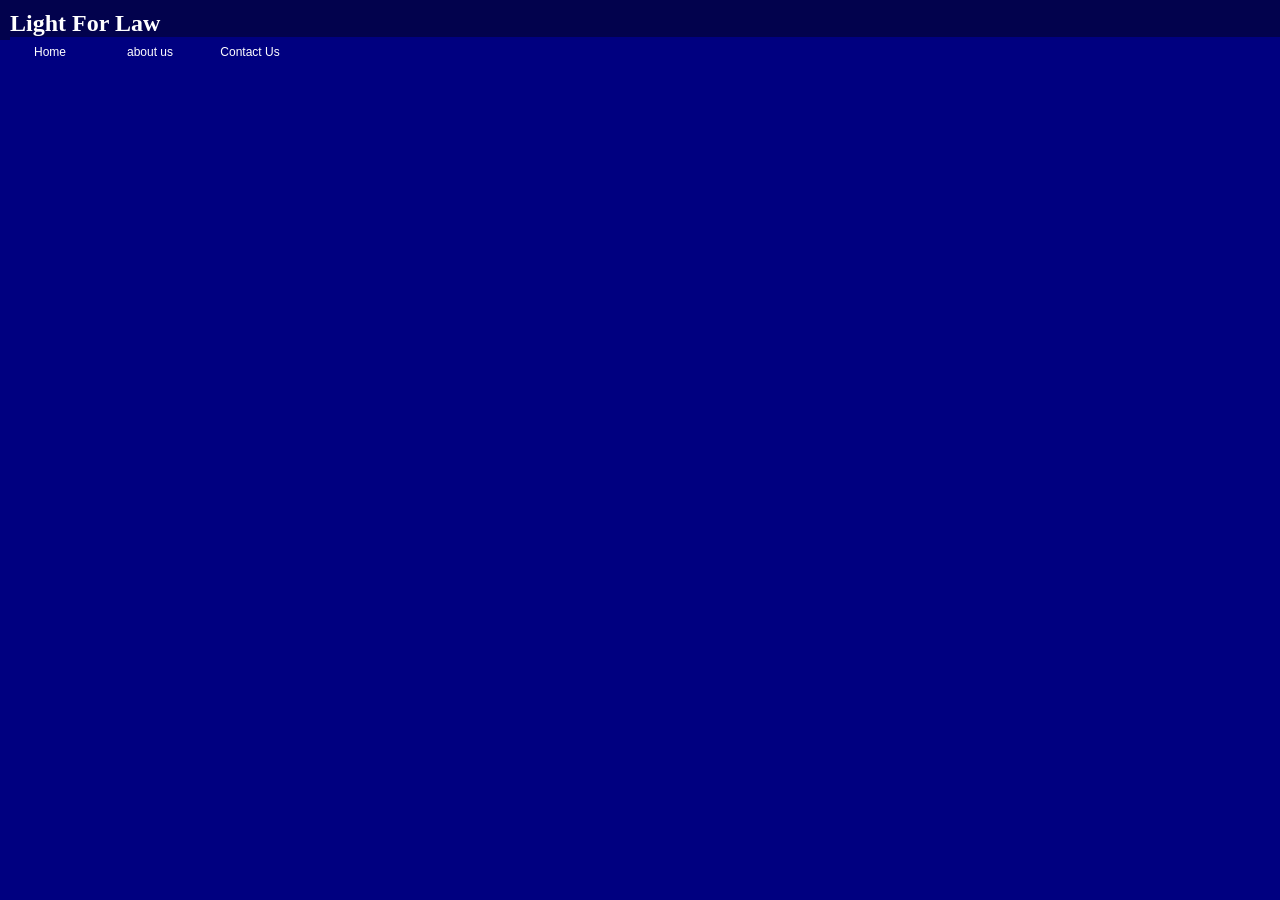
==== about us.html @ 6f678c11 "commit" ====
<!DOCTYPE html>
<html>
    <head>
        <link rel="stylesheet" href="homepage.css">
        <link rel ="stylesheet"href="header.css">
        <link rel="preconnect" href="https://fonts.googleapis.com">
        <link rel="preconnect" href="https://fonts.gstatic.com" crossorigin>
        <link href="fonts.googleapis.com" rel="stylesheet">
    <body class="body">
        <header>
            <h1>Light For Law</h1>
            <ul class="Ul2">
                <a href="index.html">
                    <li class="Li2">Home</li>
                </a>
                <a href="about us.html">
                    <li class="Li2">about us</li>
                </a>
                <a href="light4law/contact us .html">
                    <li class="Li2">Contact Us</li>    
                </a>
            </ul>
        </header>
---- homepage.css ----
html{
    scroll-behavior: smooth;
}
:root{
    --width: 100vw;
}
body{
    background-color: navy;
    margin: 0px;
    padding: 0px;
    overflow-x: hidden;
}
.Hs{
    position: relative;
    float: left;
    width: var(--width);
    aspect-ratio: 6/3;
    background-image: url("light4law\ image\ 1.png");
    background-repeat: no-repeat;
    background-size: cover;
    left: 0px;
    border: none;
}
.Hs1{
    text-align: center;
    line-height: 75px;
    font-size: 75px;
    margin-top: 200px;
    margin-bottom: 0px;
    color: rgb(252, 248, 3);
    font-family: 'Nunito', sans-serif;
}
.Hs2{
    text-align: center;
    line-height: 30px;
    font-size: 15px;
    margin-top: 1px;
    color:rgb(255, 254, 254);
    font-family: 'Nunito', sans-serif;
}
.Hs4{
    width: 100vw;
    height: 100vw;
    background-color: rgb(255, 255, 255);
    aspect-ratio: 7/3;
}
.Hs5{
    right:20px;
    width: 100vw;
    clear: both;
    text-align: center;
    position: relative;
    line-height: 75px;
    font-size: 75px;
    margin-top: 0px;
    margin-bottom: 0px;
    color: rgb(252, 248, 3);
    font-family: 'Nunito', sans-serif;
    background-color: navy;
}
.Hs6{
    clear: both;
    text-align: center;
    line-height: 75px;
    font-size: 15px;
    margin-top: 1px;
    color:rgb(4, 4, 4);
    font-family: 'Nunito', sans-serif;
    background-color: rgb;
}
.Hs7{
    position: relative;
    float: left;
    width: var(--width);
    aspect-ratio: 6/3;
    background-color: white;
    background-repeat: no-repeat;
    background-size: cover;
    left: 0px;
    border: none;
}
.Hs8{
    text-align: center;
    line-height: 75px;
    font-size: 75px;
    margin-top: 00px;
    margin-bottom: 0px;
    color: rgb(252, 248, 3);
    font-family: 'Nunito', sans-serif;
}
.Hs9{
    text-align: center;
    line-height: 30px;
    font-size: 15px;
    margin-top: 1px;
    color:rgb(255, 254, 254);
    font-family: 'Nunito', sans-serif;
}
.Ul1{
    width: 6.2vw;
    height: 50vw;
}
.Li1:hover{
    background-color: rgb(192, 191, 191);
    cursor:pointer;
}
.Li1{
    color: blue;
    position: relative;
    left:10px;
    font-size: 20px;
}
---- header.css ----
header{
    background-color: rgb(2, 2, 77);
    text-align: left;
    color: white;
    height: 40px;
    top: 10px;
    left: 0px;
    right:0px;
    padding: 10px;
    margin: 0px;
    font-size: 12px;
    width: 100%;
    scroll-behavior: sticky;
}
*{
    margin: 0px;
    padding: 0px;
    box-sizing: border-box;
}
.Ul2{
    padding-bottom: 10px;
    position: relative;
    left:0px;
    width:100vw;
    background-color: navy;
    height: 50px;
    padding-left: 0px;
    margin-left: 0px;
    margin-top: 0px;
    margin: 0px;
    padding-top: 0px;
    box-sizing: border-box;
    right: 10px;
    background: cover;
}
.Li2{
    float: left;
    margin-left:0px;
    margin-right:20px;
    list-style-type: none;
    font-family: 'Bebas Neue', sans-serif;
    color: white;
    width: 80px;
    height: 30px;
    background-color: navy;
    text-align: center;
    line-height: 30px;
    padding: 0px;
}
.Li2:hover{
    background-color:rgb(1, 1, 46);
    cursor:pointer;
}
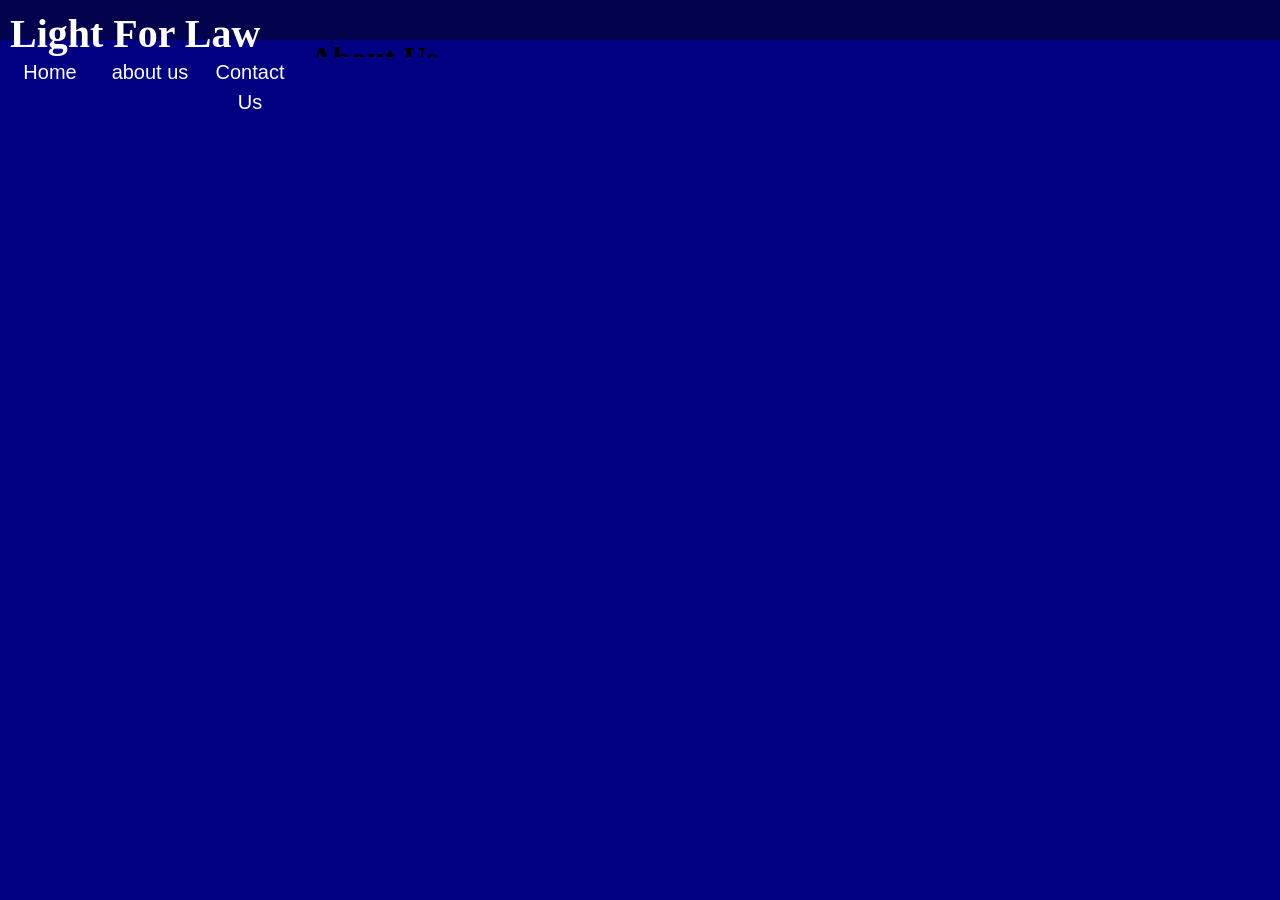
==== commit 5f2d26e1: "git add commit -m" ====
--- a/about us.html
+++ b/about us.html
@@ -20,4 +20,9 @@
                     <li class="Li2">Contact Us</li>    
                 </a>
             </ul>
-        </header>+        </header>
+        <div class="Ab1">
+            <h1>About Us</h1>
+        </div>
+    </body>
+    </html>
--- a/header.css
+++ b/header.css
@@ -8,7 +8,7 @@
     right:0px;
     padding: 10px;
     margin: 0px;
-    font-size: 12px;
+    font-size: 20px;
     width: 100%;
     scroll-behavior: sticky;
 }
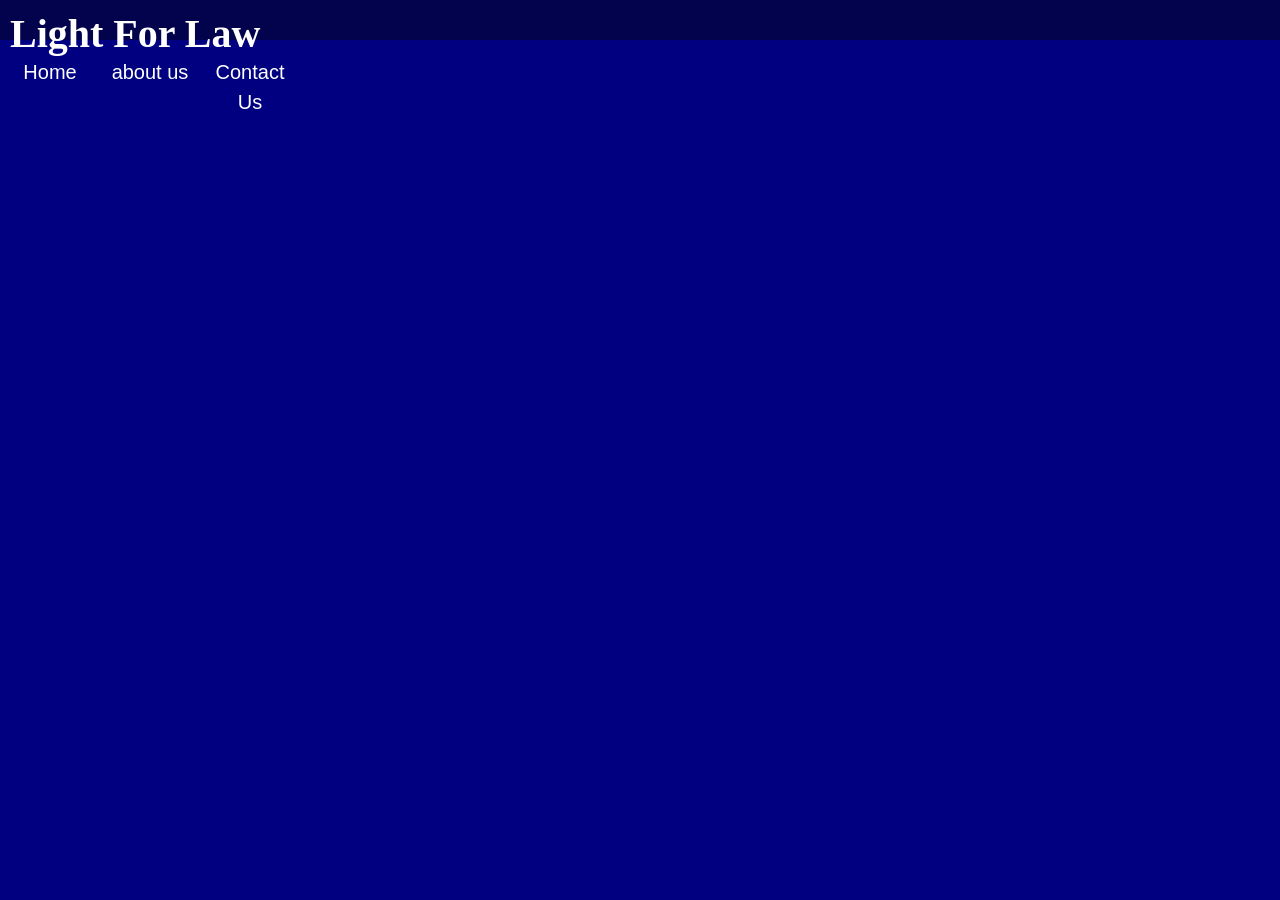
==== commit ab72ad75: "git commit -am" ====
--- a/about us.html
+++ b/about us.html
@@ -22,7 +22,7 @@
             </ul>
         </header>
         <div class="Ab1">
-            <h1>About Us</h1>
+
         </div>
     </body>
     </html>
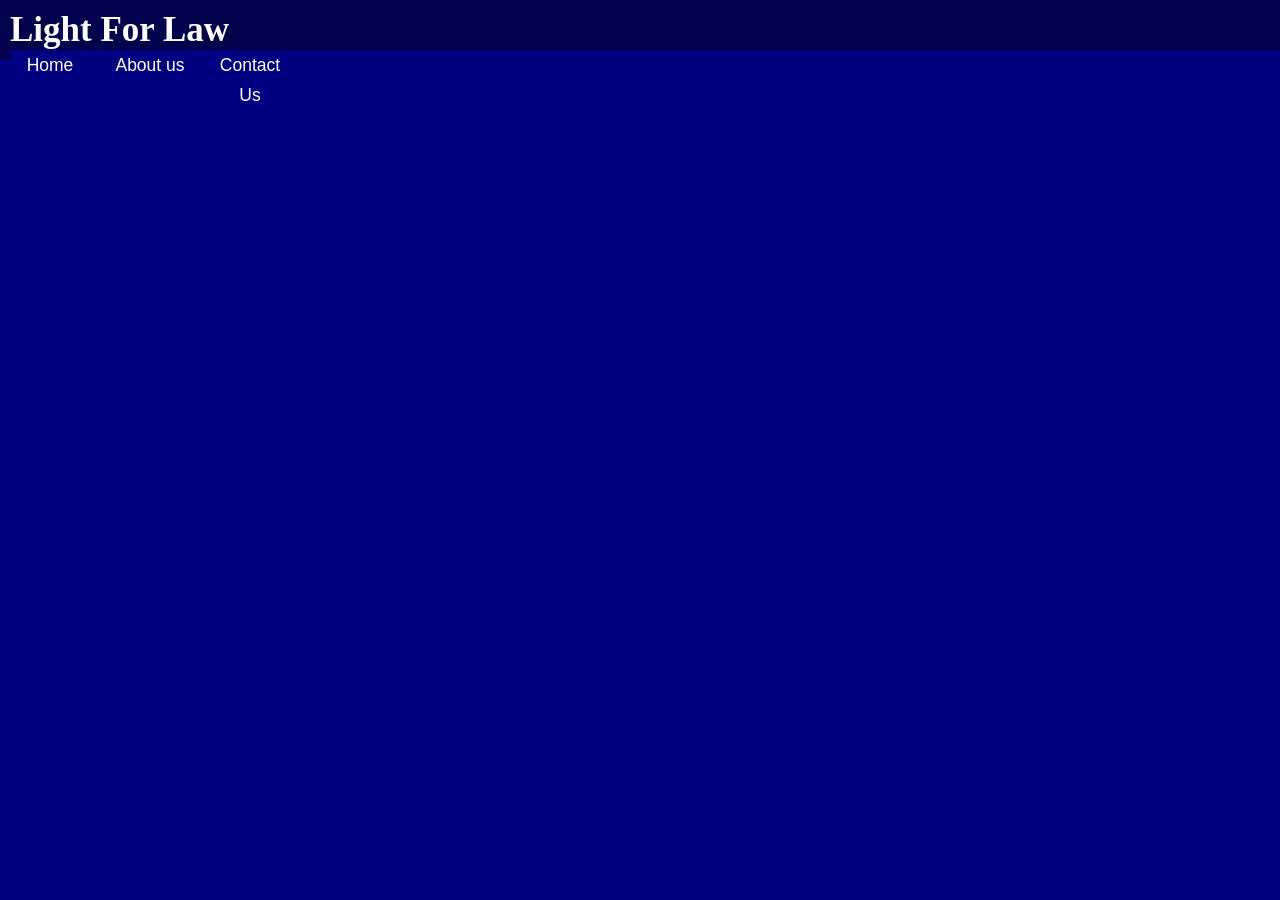
==== commit bfc9ca3d: "commit" ====
--- a/about us.html
+++ b/about us.html
@@ -14,7 +14,7 @@
                     <li class="Li2">Home</li>
                 </a>
                 <a href="about us.html">
-                    <li class="Li2">about us</li>
+                    <li class="Li2">About us</li>
                 </a>
                 <a href="light4law/contact us .html">
                     <li class="Li2">Contact Us</li>    
@@ -25,4 +25,12 @@
 
         </div>
     </body>
-    </html>+    </html>
+
+
+
+
+
+
+
+    
--- a/header.css
+++ b/header.css
@@ -2,13 +2,13 @@
     background-color: rgb(2, 2, 77);
     text-align: left;
     color: white;
-    height: 40px;
+    height: 60px;
     top: 10px;
     left: 0px;
     right:0px;
     padding: 10px;
     margin: 0px;
-    font-size: 20px;
+    font-size: 17.5px;
     width: 100%;
     scroll-behavior: sticky;
 }
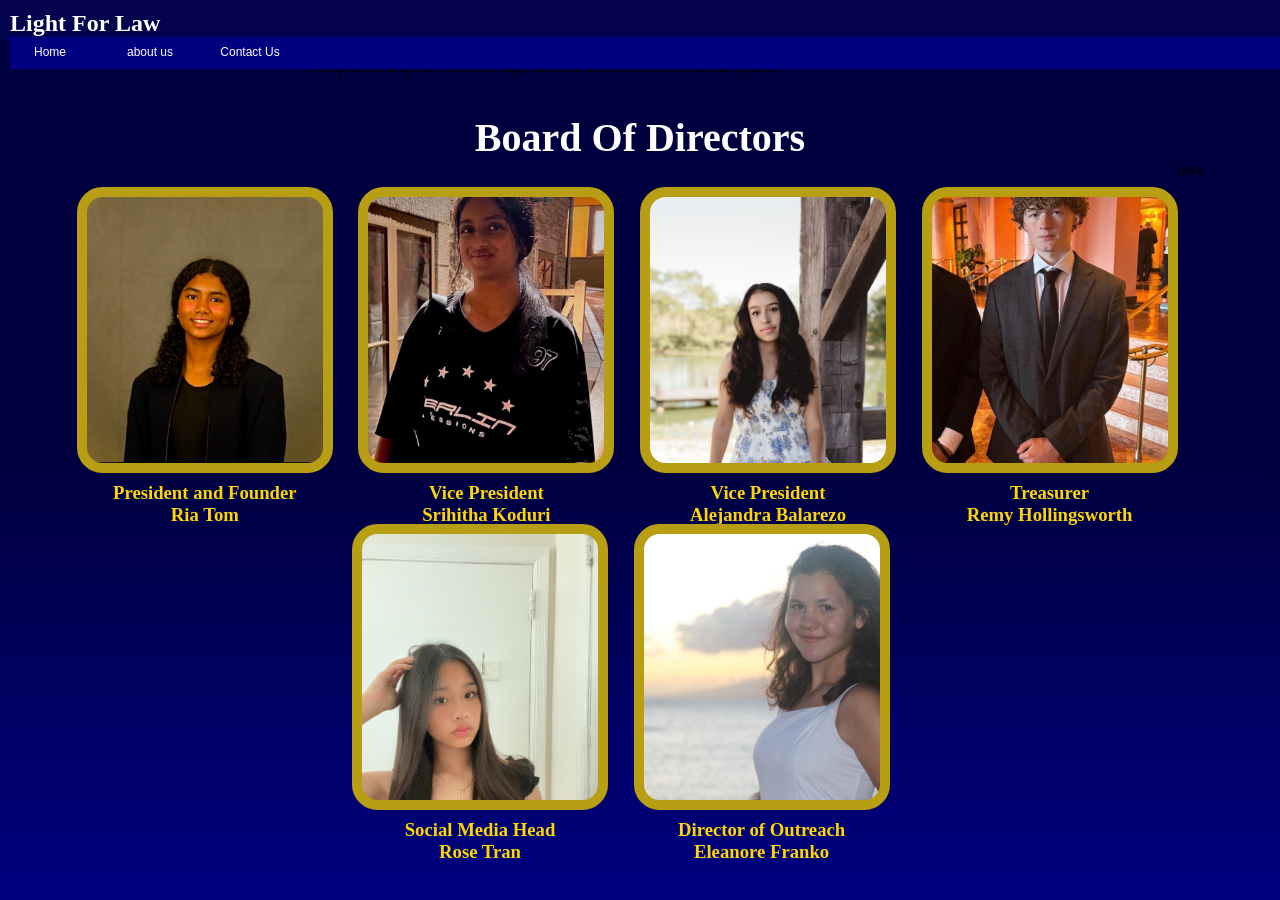
==== commit b971faff: "Add files via upload" ====
--- a/about us.html
+++ b/about us.html
@@ -1,11 +1,12 @@
 <!DOCTYPE html>
 <html>
     <head>
-        <link rel="stylesheet" href="homepage.css">
+        <link rel="stylesheet" href="about us.css">
         <link rel ="stylesheet"href="header.css">
         <link rel="preconnect" href="https://fonts.googleapis.com">
         <link rel="preconnect" href="https://fonts.gstatic.com" crossorigin>
         <link href="fonts.googleapis.com" rel="stylesheet">
+    </head>
     <body class="body">
         <header>
             <h1>Light For Law</h1>
@@ -14,23 +15,44 @@
                     <li class="Li2">Home</li>
                 </a>
                 <a href="about us.html">
-                    <li class="Li2">About us</li>
+                    <li class="Li2">about us</li>
                 </a>
-                <a href="light4law/contact us .html">
+                <a href="contact us .html">
                     <li class="Li2">Contact Us</li>    
                 </a>
             </ul>
         </header>
-        <div class="Ab1">
-
+        <div class="about us">
+            <p>
+                Lorem ipsum dolor sit amet consectetur adipisicing elit. Tenetur omnis nostrum at obcaecati voluptatibus amet id, magni odit blanditiis ea saepe odio voluptatum aliquid commodi fugit dolores deserunt necessitatibus quasi.
+            </p>
+            <h1 class="BODHeader">Board Of Directors</h1>
+            <ul class="BoardOfDirectors">
+                <li class="BOF1">
+                    <h3 class="BOF5">President and Founder</h3>
+                    <h3 class="BOF6">Ria Tom</h3>
+                </li>
+                <li class="BOF3">
+                    <h3 class="BOF5">Vice President</h3>
+                    <h3 class="BOF6">Srihitha Koduri</h3>
+                </li>
+                <li class="BOF8">
+                    <h3 class="BOF5">Vice President</h3>
+                    <h3 class="BOF6">Alejandra Balarezo</h3>
+                </li>
+                <li class="BOF4">
+                    <h3 class="BOF5">Treasurer</h3>
+                    <h3 class="BOF6">Remy Hollingsworth</h3>
+                </li>
+                 <li class="BOF7">
+                    <h3 class="BOF5">Social Media Head</h3>
+                    <h3 class="BOF6"> Rose Tran</h3>
+                </li>
+                 <li class="BOF2">
+                    <h3 class="BOF5">Director of Outreach</h3>
+                    <h3 class="BOF6">Eleanore Franko</h3>
+                </li>qwa
+            </ul>
         </div>
     </body>
-    </html>
-
-
-
-
-
-
-
-    +</html>
--- a/about us.css
+++ b/about us.css
@@ -0,0 +1,112 @@
+body{
+    background:linear-gradient(to bottom, rgb(0,0,62) 50%, navy); 
+    background-repeat: no-repeat;
+    background-attachment: fixed;
+    min-height: 100vh;
+}
+.BoardOfDirectors{
+    margin-top: 0vw;
+    width:100vw;
+    height: 50VW;
+    overflow:visible;
+}
+.BODHeader{
+    font-size: 40px;
+    text-align: center;
+    color:white;
+    display: block;
+    margin-top: 3vw;
+}
+.BOF1{
+    width: 20vw;
+    height: 22.33vw;
+    border: 10px #b79e13 solid;
+    background-image: url(images/IMG_1931.jpeg);
+    overflow: visible;
+    display:block;
+    margin-top:2vw;
+    margin-left: 6vw;
+    background-size: contain;
+    background-repeat: no-repeat;
+    border-radius: 2vw;
+    float: left;
+}
+.BOF2{
+    width: 20vw;
+    height: 22.33vw;
+    border: 10px #b79e13 solid;
+    background-image: url(images/IMG_2121.jpeg);
+    overflow: visible;
+    display:block;
+    margin-top:4vw;
+    margin-left: 2vw;
+    background-size: cover;
+    background-repeat: no-repeat;
+    border-radius: 2vw;
+    float: left;
+}
+.BOF3{
+    width: 20vw;
+    height: 22.33vw;
+    border: 10px #b79e13 solid;
+    background-image: url(images/IMG_2123.jpeg);
+    overflow: visible;
+    display:block;
+    margin-top:2vw;
+    margin-left: 2vw;
+    background-size: cover;
+    background-repeat: no-repeat;
+    border-radius: 2vw;
+    float: left;
+}
+.BOF4{
+    width: 20vw;
+    height: 22.33vw;
+    border: 10px #b79e13 solid;
+    background-image: url(images/IMG_2124.jpeg);
+    overflow: visible;
+    display:block;
+    margin-top:2vw;
+    margin-left: 2vw;
+    background-size: cover;
+    background-repeat: no-repeat;
+    border-radius: 2vw;
+    float: left;
+}
+.BOF7{
+    width: 20vw;
+    height: 22.33vw;
+    border: 10px #b79e13 solid;
+    background-image: url(images/IMG_7893.jpeg);
+    overflow: visible;
+    display:block;
+    margin-top:4vw;
+    margin-left: 27.5vw;
+    background-size: cover;
+    background-repeat: no-repeat;
+    border-radius: 2vw;
+    float: left;
+}
+.BOF8{
+    width: 20vw;
+    height: 22.33vw;
+    border: 10px #b79e13 solid;
+    background-image: url(images/f3197c26-f44e-455e-84c2-1e93c8430e50.jpeg);
+    overflow: visible;
+    display:block;
+    margin-top:2vw;
+    margin-left: 2vw;
+    background-size: cover;
+    background-repeat: no-repeat;
+    border-radius: 2vw;
+    float: left;
+}
+.BOF5{
+    margin-top: 22.3vw;
+    text-align: center;
+    color: gold;
+}
+.BOF6{
+    text-align: center;
+    color: gold;
+}
--- a/header.css
+++ b/header.css
@@ -2,13 +2,13 @@
     background-color: rgb(2, 2, 77);
     text-align: left;
     color: white;
-    height: 60px;
+    height: 40px;
     top: 10px;
     left: 0px;
     right:0px;
     padding: 10px;
     margin: 0px;
-    font-size: 17.5px;
+    font-size: 12px;
     width: 100%;
     scroll-behavior: sticky;
 }
@@ -23,7 +23,7 @@
     left:0px;
     width:100vw;
     background-color: navy;
-    height: 50px;
+    height: 2.5vw;
     padding-left: 0px;
     margin-left: 0px;
     margin-top: 0px;
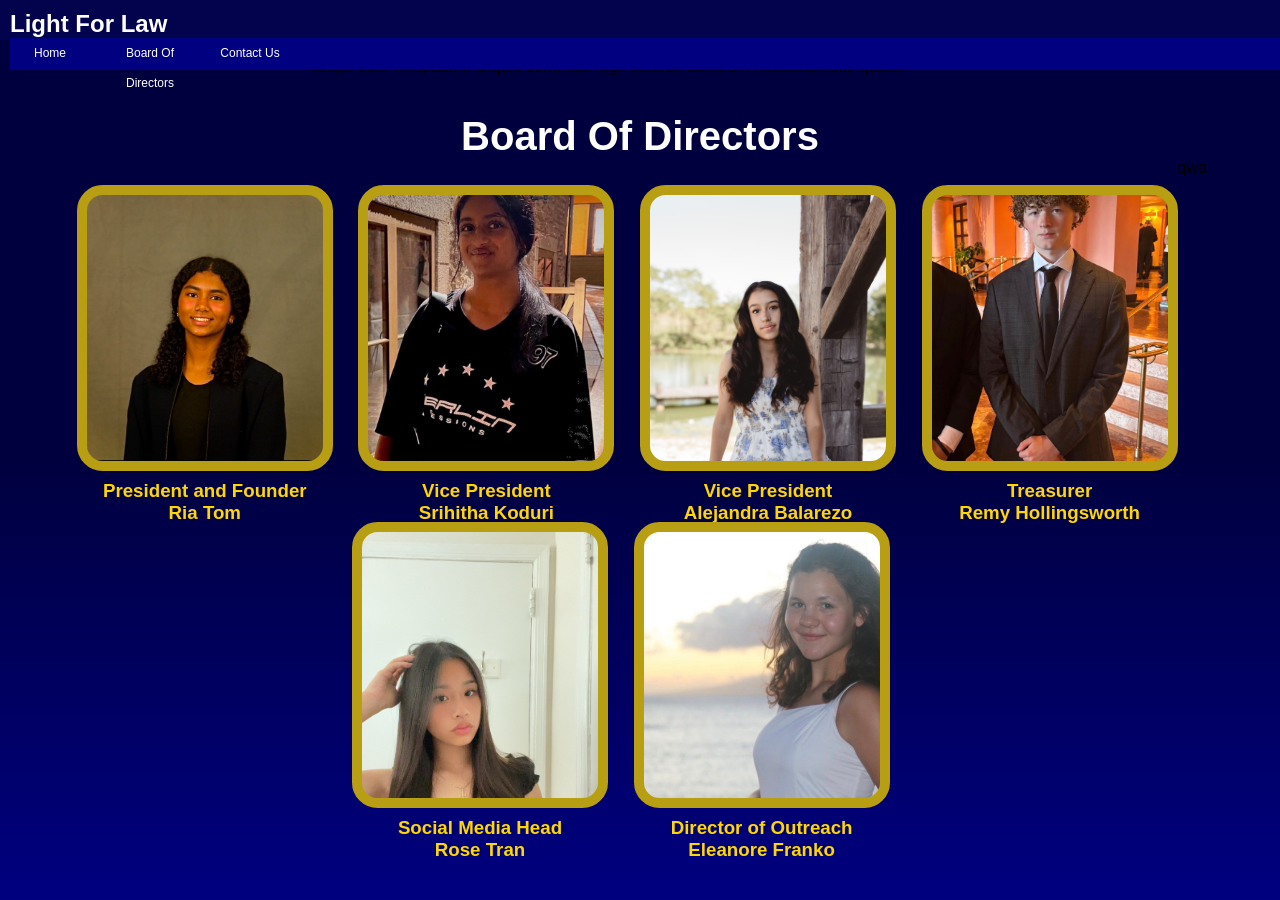
==== commit 2882f3d6: "Update about us.html changing header" ====
--- a/about us.html
+++ b/about us.html
@@ -15,7 +15,7 @@
                     <li class="Li2">Home</li>
                 </a>
                 <a href="about us.html">
-                    <li class="Li2">about us</li>
+                    <li class="Li2"> Board Of Directors</li>
                 </a>
                 <a href="contact us .html">
                     <li class="Li2">Contact Us</li>    
@@ -55,4 +55,5 @@
             </ul>
         </div>
     </body>
-</html>+
+</html>
--- a/about us.css
+++ b/about us.css
@@ -3,6 +3,9 @@
     background-repeat: no-repeat;
     background-attachment: fixed;
     min-height: 100vh;
+}
+*{
+    font-family: 'Nunito', sans-serif;
 }
 .BoardOfDirectors{
     margin-top: 0vw;
@@ -110,3 +113,4 @@
     text-align: center;
     color: gold;
 }
+
--- a/header.css
+++ b/header.css
@@ -1,4 +1,5 @@
 header{
+    font-family: 'Nunito', sans-serif;
     background-color: rgb(2, 2, 77);
     text-align: left;
     color: white;
@@ -16,6 +17,7 @@
     margin: 0px;
     padding: 0px;
     box-sizing: border-box;
+    font-family: 'Nunito', sans-serif;
 }
 .Ul2{
     padding-bottom: 10px;
@@ -53,3 +55,4 @@
 }
 
 
+
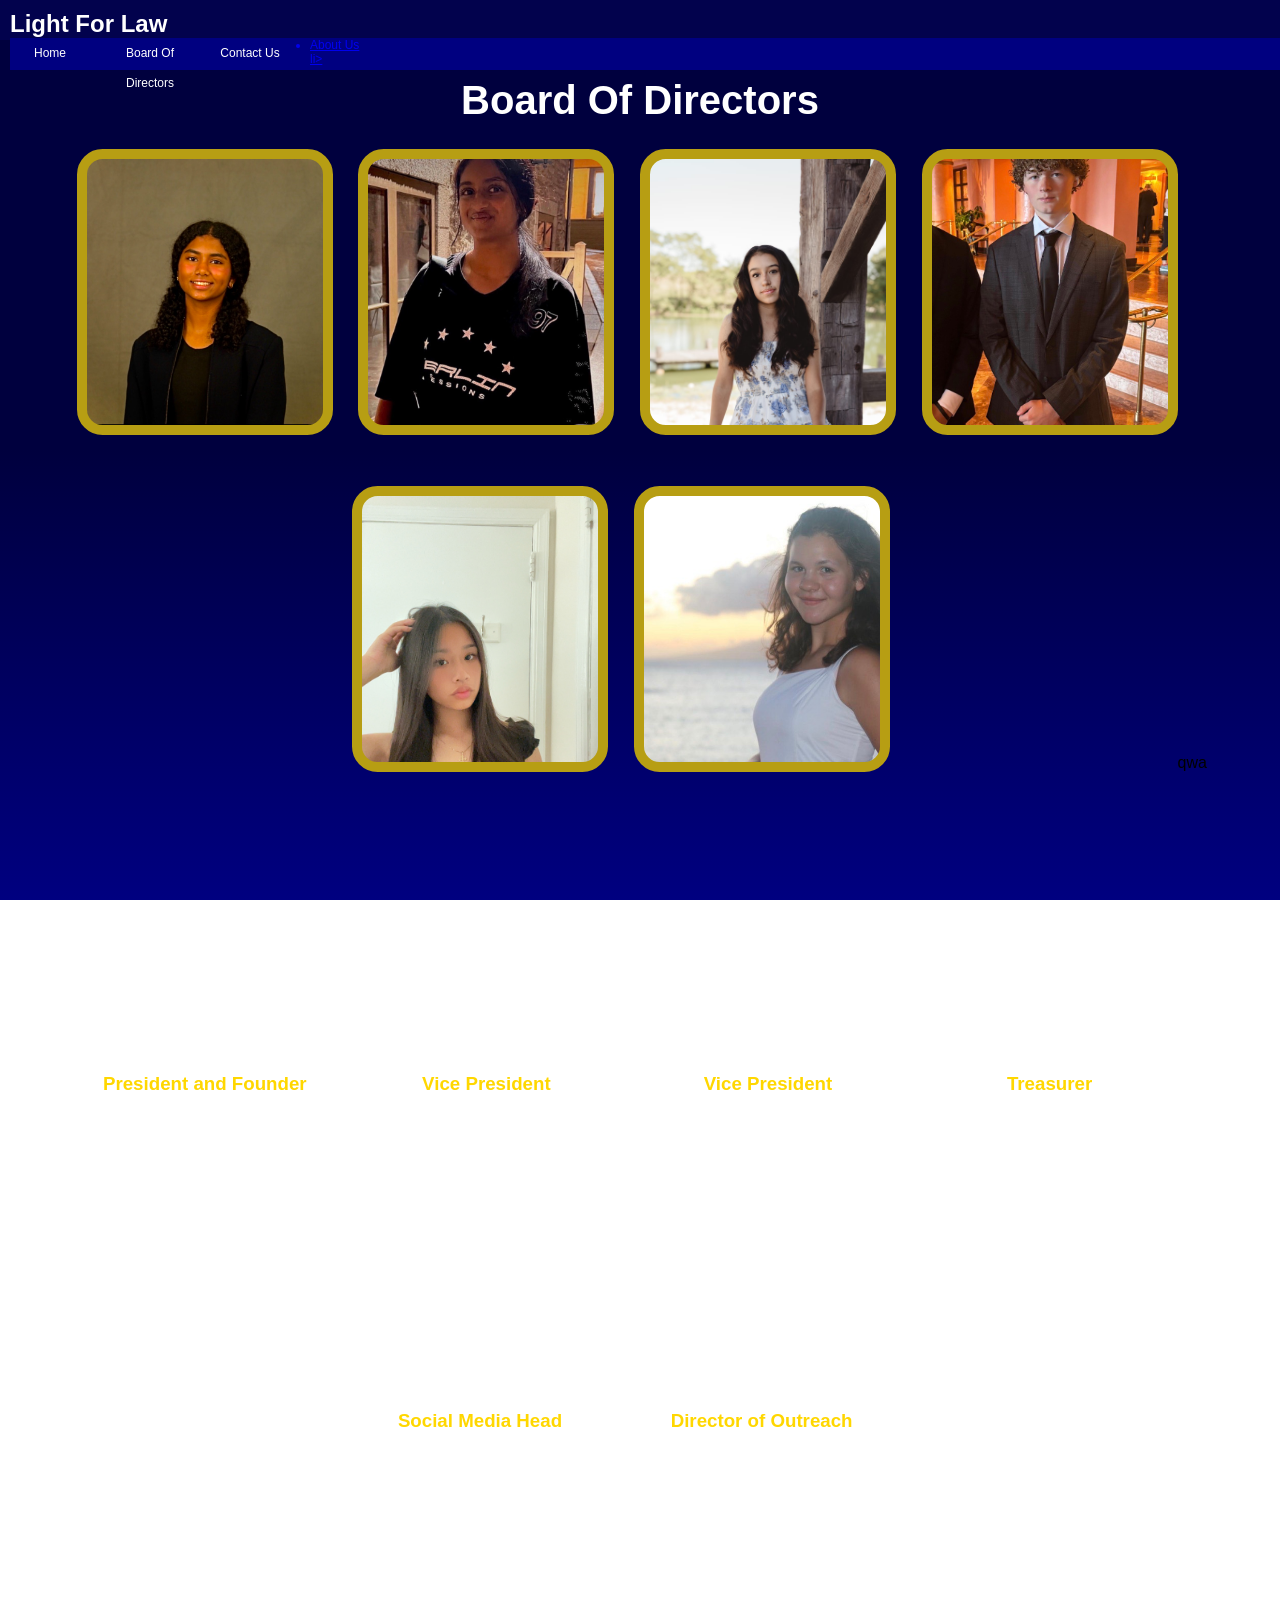
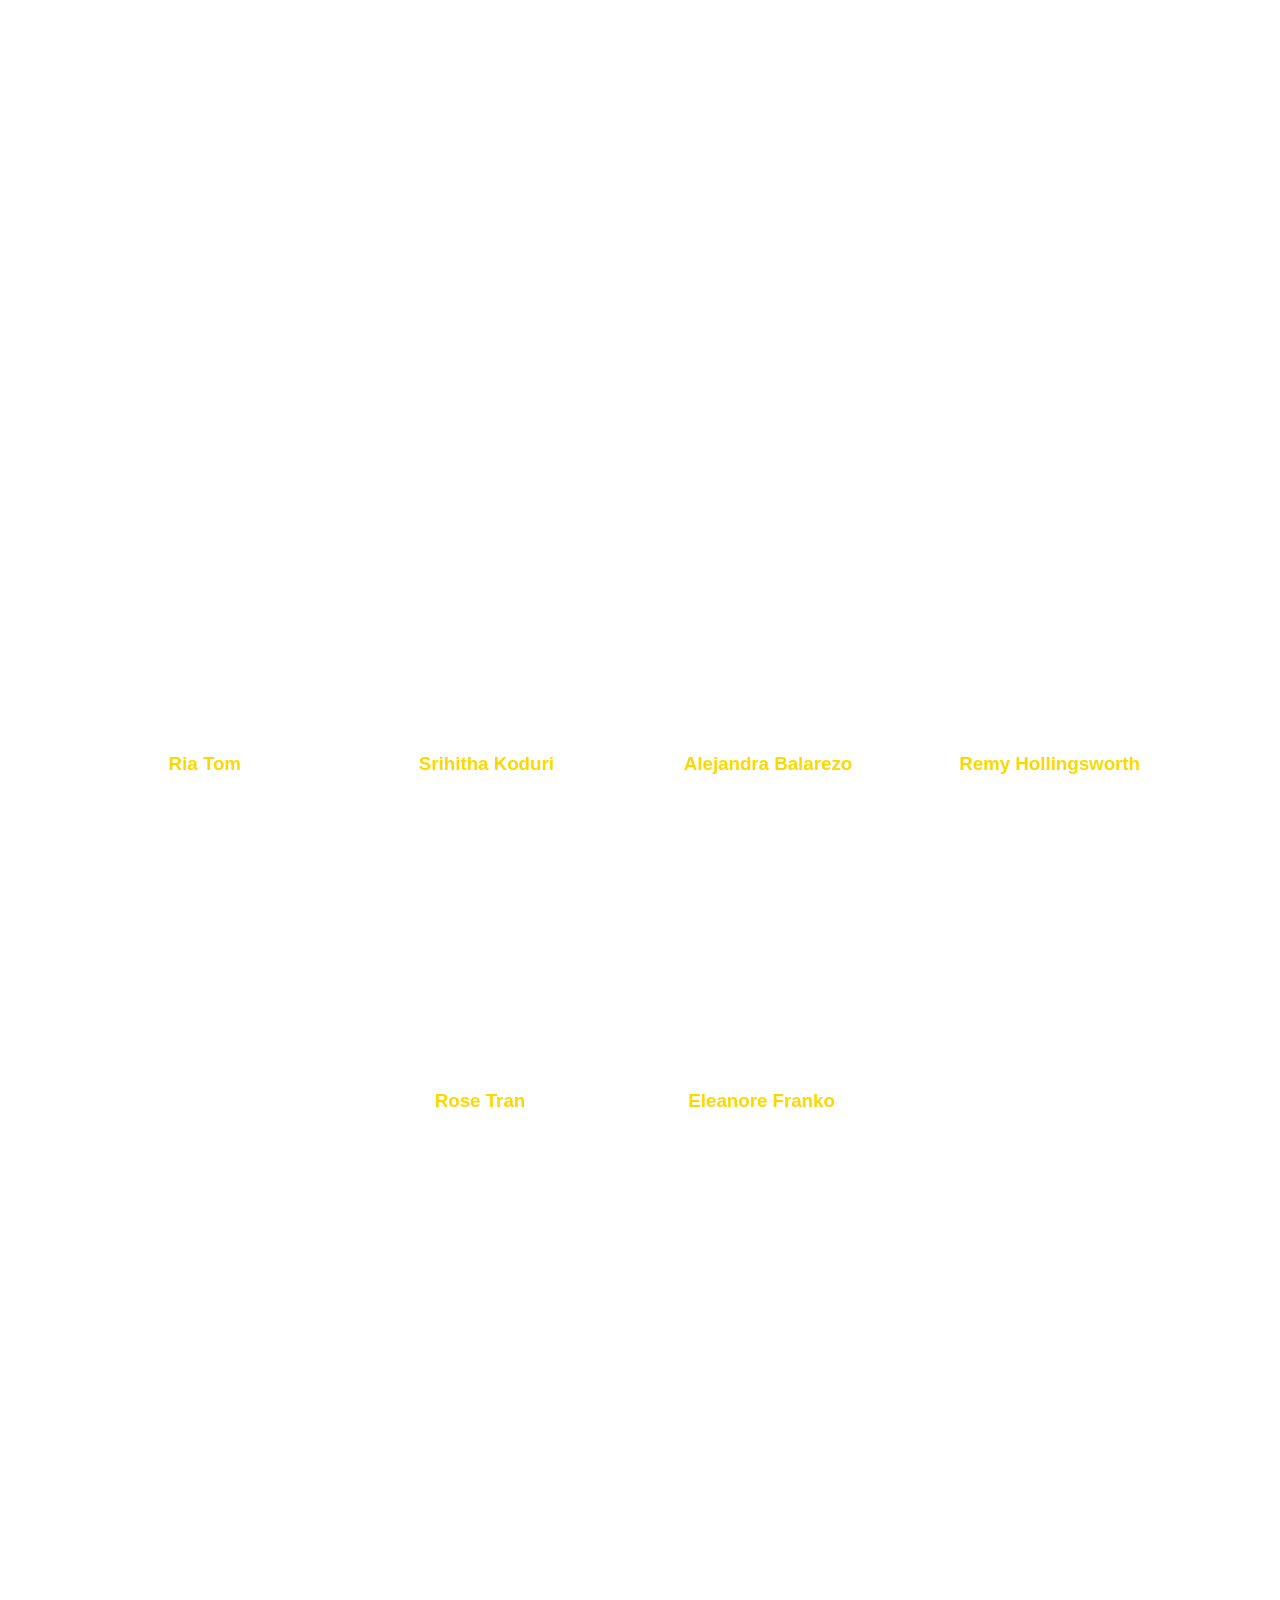
==== commit fc9f6ca8: "Update about us.html making the about  us section on the header" ====
--- a/about us.html
+++ b/about us.html
@@ -20,12 +20,12 @@
                 <a href="contact us .html">
                     <li class="Li2">Contact Us</li>    
                 </a>
+                <a href="about us1.html">
+                    <li class="li2">About Us</li>li>
+                </a>
             </ul>
         </header>
         <div class="about us">
-            <p>
-                Lorem ipsum dolor sit amet consectetur adipisicing elit. Tenetur omnis nostrum at obcaecati voluptatibus amet id, magni odit blanditiis ea saepe odio voluptatum aliquid commodi fugit dolores deserunt necessitatibus quasi.
-            </p>
             <h1 class="BODHeader">Board Of Directors</h1>
             <ul class="BoardOfDirectors">
                 <li class="BOF1">
@@ -57,3 +57,4 @@
     </body>
 
 </html>
+
--- a/about us.css
+++ b/about us.css
@@ -8,6 +8,7 @@
     font-family: 'Nunito', sans-serif;
 }
 .BoardOfDirectors{
+    line-height: 100vw;
     margin-top: 0vw;
     width:100vw;
     height: 50VW;
@@ -114,3 +115,4 @@
     color: gold;
 }
 
+
--- a/header.css
+++ b/header.css
@@ -48,6 +48,7 @@
     text-align: center;
     line-height: 30px;
     padding: 0px;
+    text-size: conatain;
 }
 .Li2:hover{
     background-color:rgb(1, 1, 46);
@@ -56,3 +57,4 @@
 
 
 
+
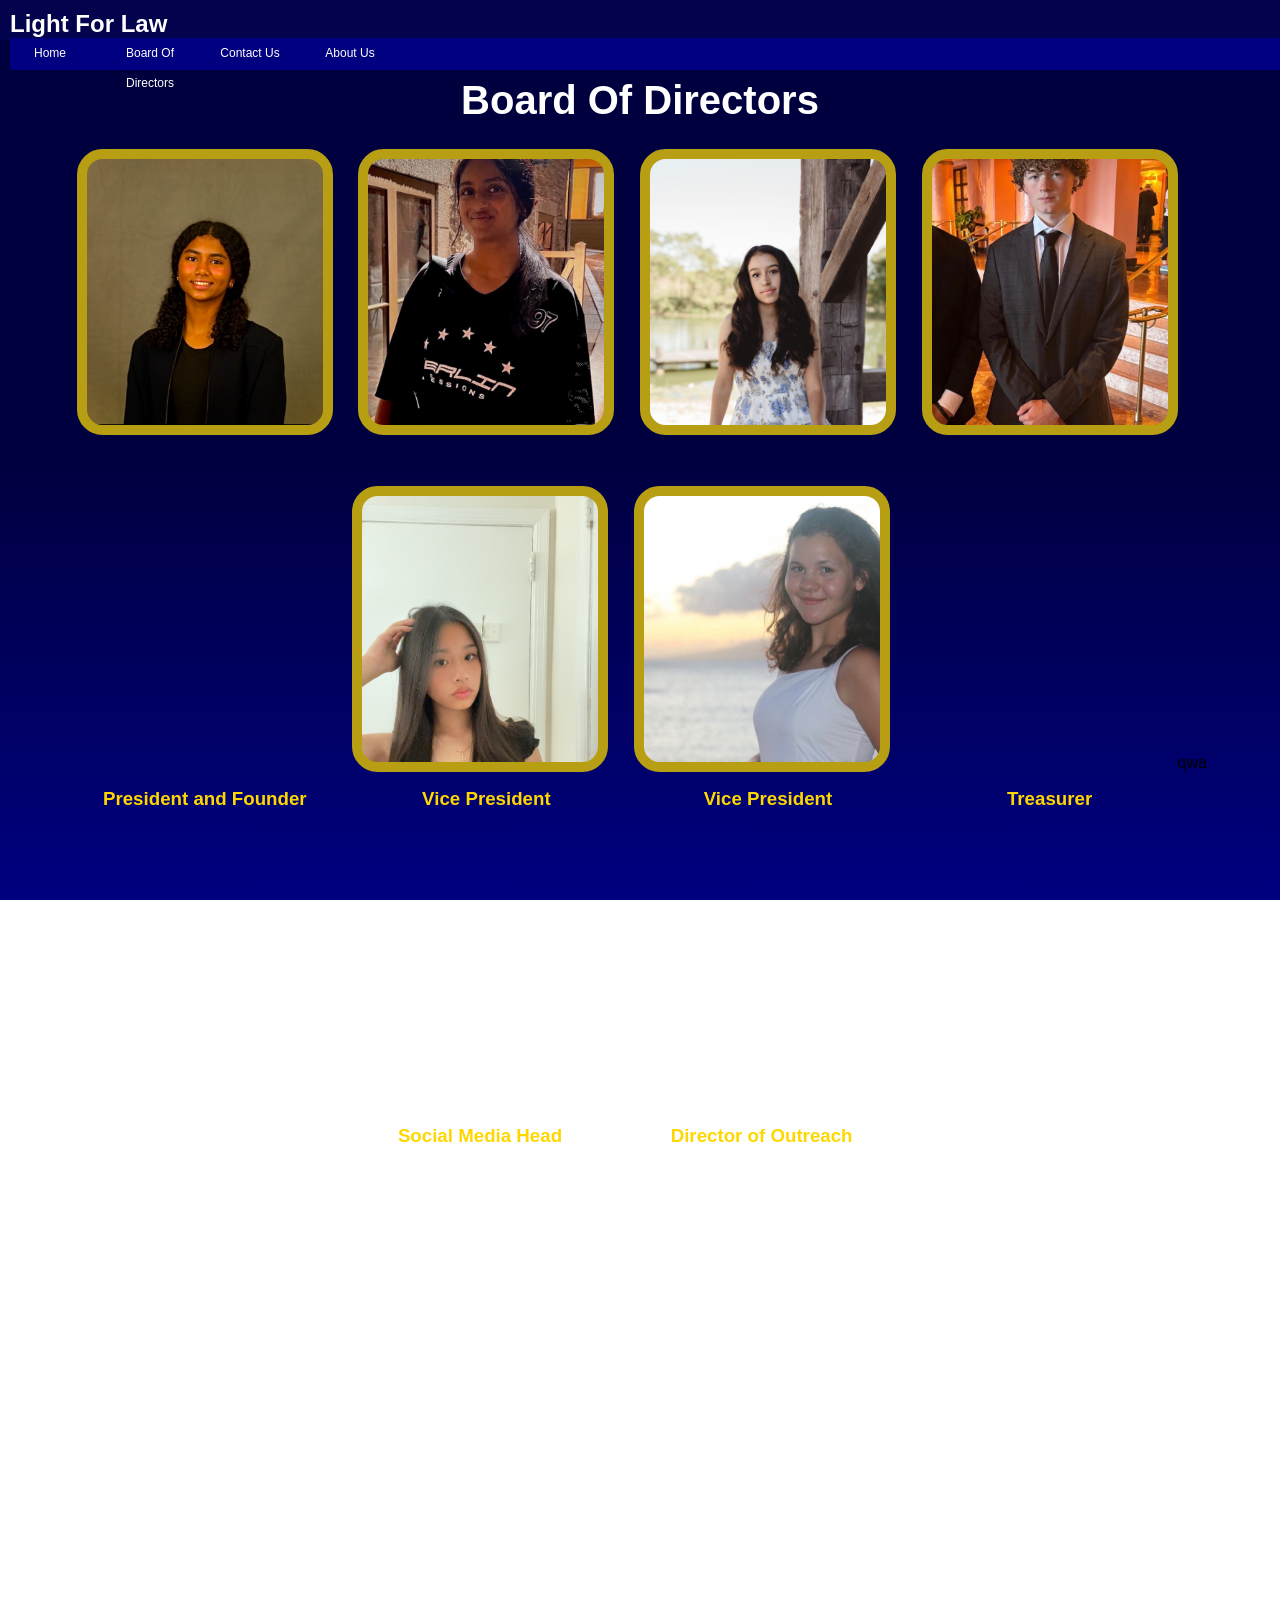
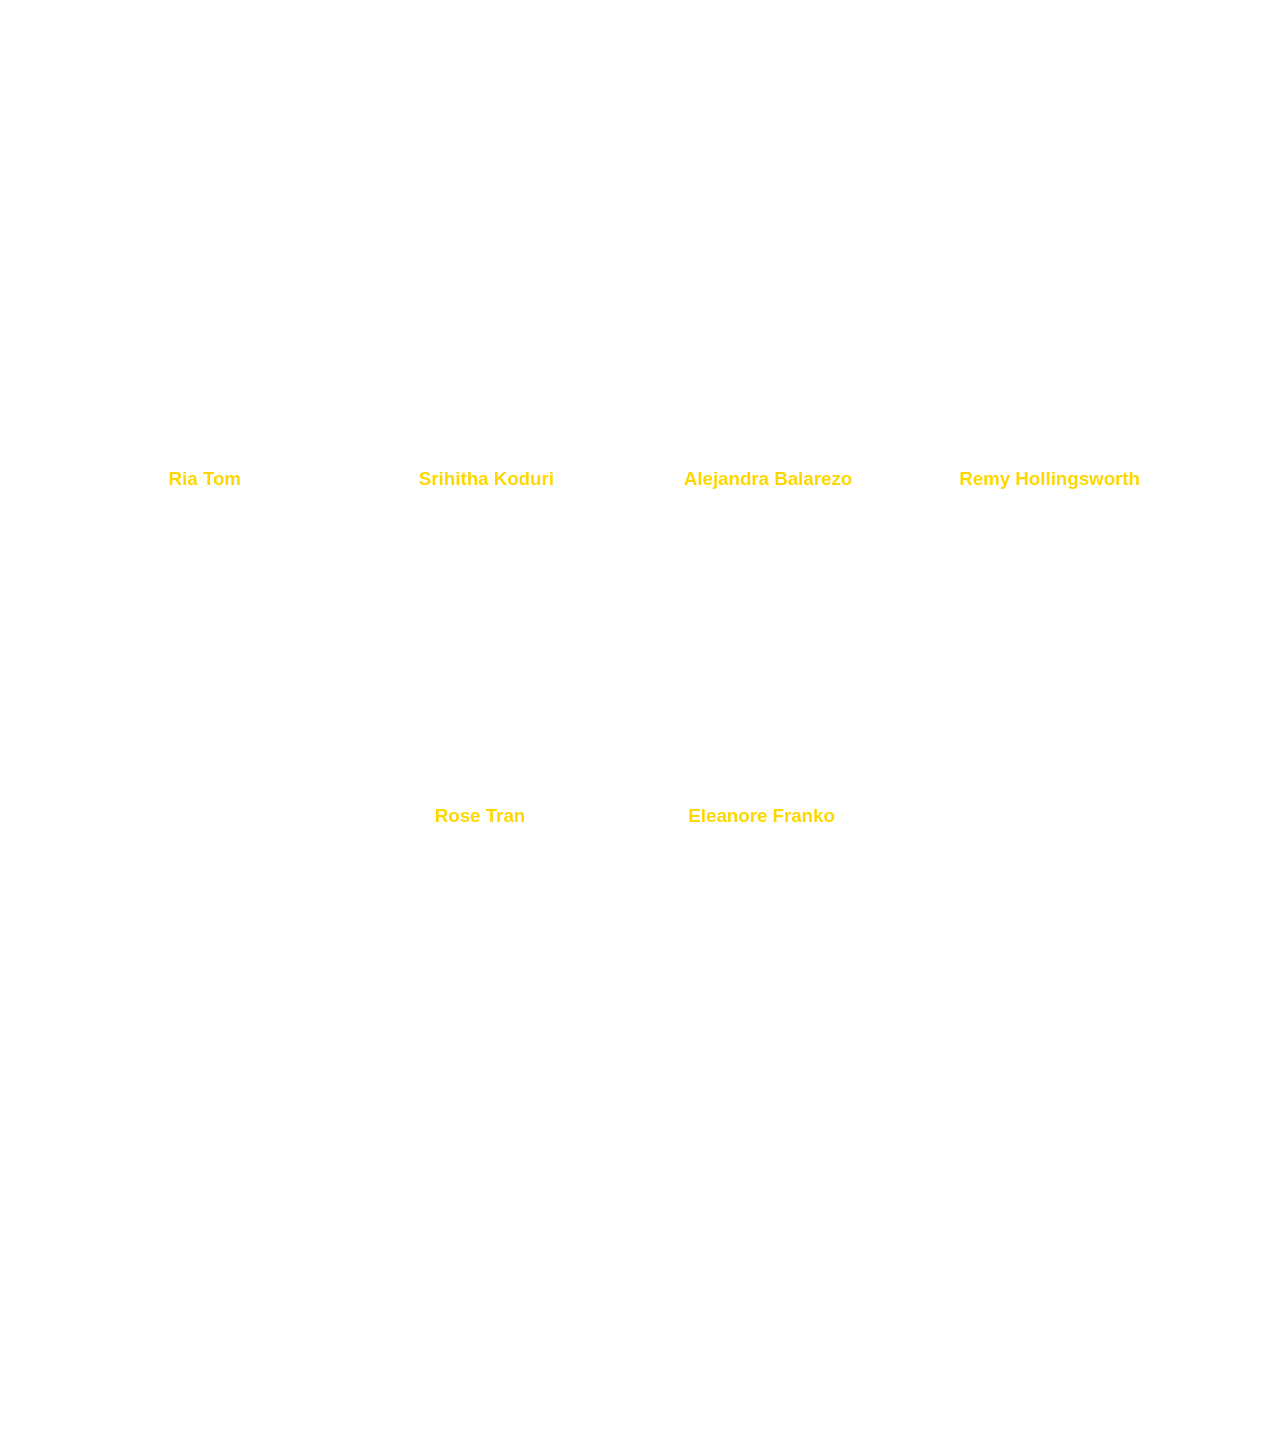
==== commit 1f5821eb: "Update about us.html fixing the navigation bar" ====
--- a/about us.html
+++ b/about us.html
@@ -21,7 +21,7 @@
                     <li class="Li2">Contact Us</li>    
                 </a>
                 <a href="about us1.html">
-                    <li class="li2">About Us</li>li>
+                    <li class="Li2">About Us</li>
                 </a>
             </ul>
         </header>
@@ -58,3 +58,4 @@
 
 </html>
 
+
--- a/about us.css
+++ b/about us.css
@@ -106,7 +106,7 @@
     float: left;
 }
 .BOF5{
-    margin-top: 22.3vw;
+    clear: both;
     text-align: center;
     color: gold;
 }
@@ -116,3 +116,4 @@
 }
 
 
+
--- a/header.css
+++ b/header.css
@@ -48,7 +48,7 @@
     text-align: center;
     line-height: 30px;
     padding: 0px;
-    text-size: conatain;
+    text-size: 1vw;
 }
 .Li2:hover{
     background-color:rgb(1, 1, 46);
@@ -58,3 +58,4 @@
 
 
 
+
